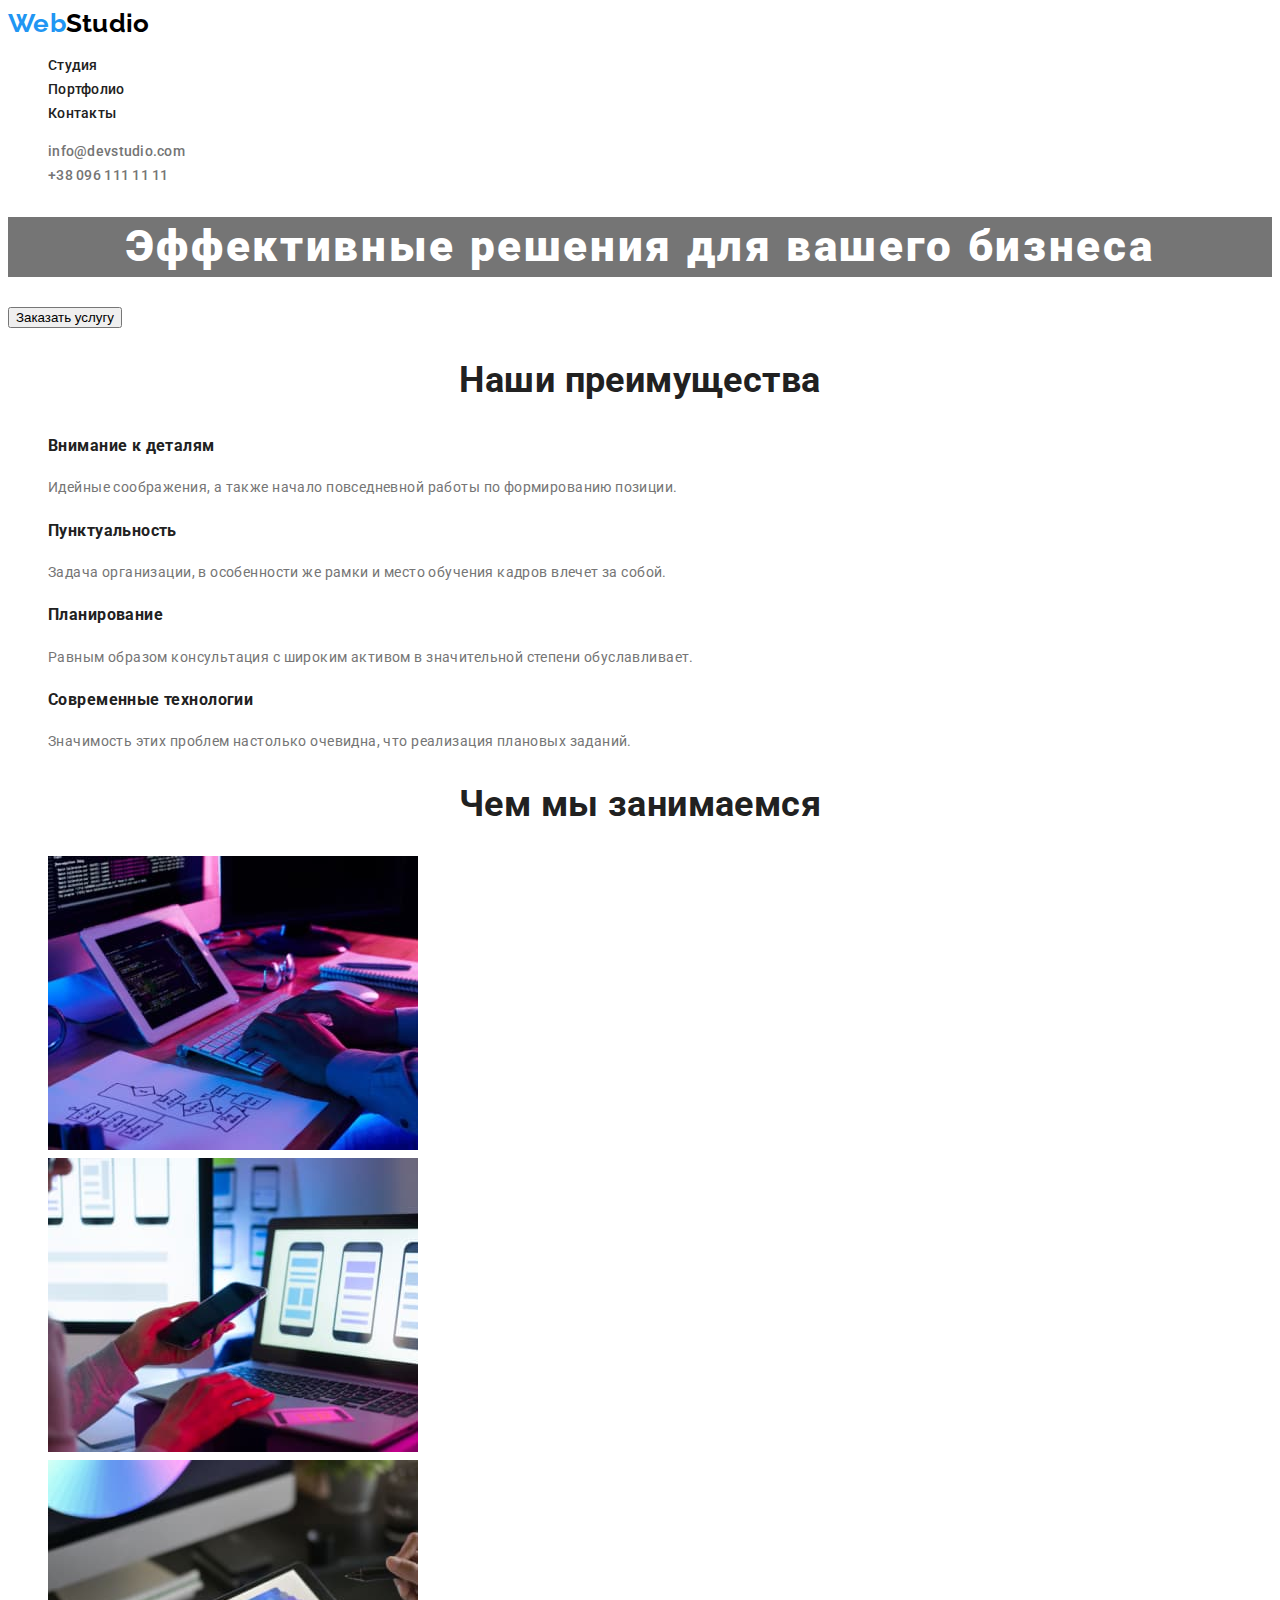
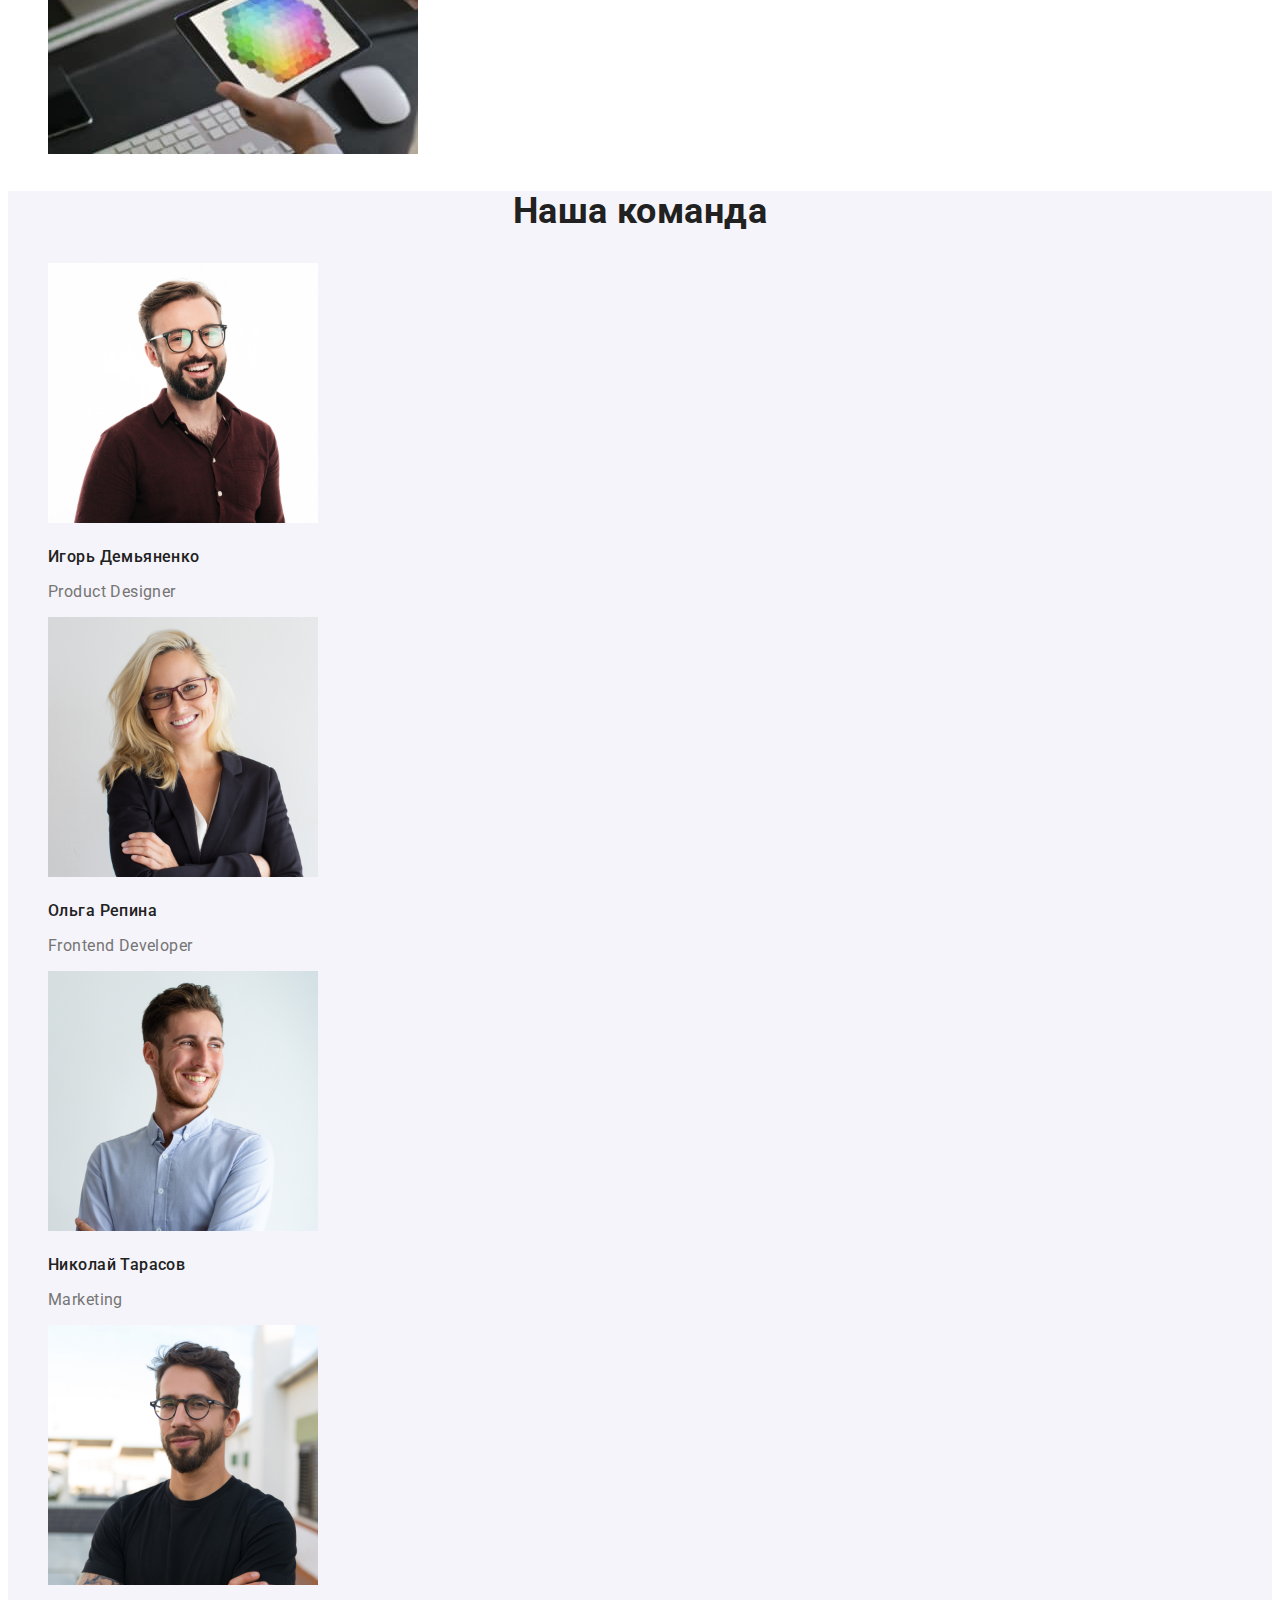
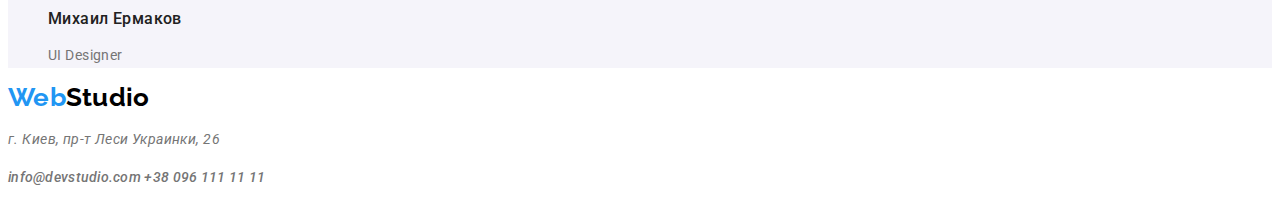
==== index.html @ 38f58ed2 "Оформляет страницы Студия и Потртфолио" ====
<!DOCTYPE html>
<html lang="ru">
  <head>
    <meta charset="UTF-8" />
    <meta http-equiv="X-UA-Compatible" content="IE=edge" />
    <meta name="viewport" content="width=device-width, initial-scale=1.0" />
    <link rel="preconnect" href="https://fonts.googleapis.com" />
    <link rel="preconnect" href="https://fonts.gstatic.com" crossorigin />
    <link
      href="https://fonts.googleapis.com/css2?family=Raleway:wght@700&family=Roboto:wght@400;500;700;900&display=swap"
      rel="stylesheet"
    />
    <title>Студия</title>
    <link rel="stylesheet" href="./css/styles.css" />
  </head>
  <body>
    <header>
      <nav>
        <a href="/" class="link">
          <span class="logo-web">Web</span
          ><span class="logo-studio">Studio</span>
        </a>
        <ul class="list site-nav">
          <li><a href="./index.html" class="link">Студия</a></li>
          <li><a href="./portfolio.html" class="link">Портфолио</a></li>
          <li><a href="" class="link">Контакты</a></li>
        </ul>
      </nav>
      <ul class="list contacts">
        <li>
          <a href="maito:info@devstudio.com" class="link-contacts"
            >info@devstudio.com</a
          >
        </li>
        <li>
          <a href="tel:+380961111111" class="link-contacts"
            >+38 096 111 11 11</a
          >
        </li>
      </ul>
    </header>
    <main>
      <div>
        <section class="hero">
          <h1 class="hero-title">Эффективные решения для вашего бизнеса</h1>
          <button type="button">Заказать услугу</button>
        </section>
      </div>

      <section class="section">
        <h2 class="section-title">Наши преимущества</h2>
        <ul class="advantages list">
          <li>
            <h3 class="title-advantages">Внимание к деталям</h3>
            <p>
              Идейные соображения, а также начало повседневной работы по
              формированию позиции.
            </p>
          </li>
          <li>
            <h3 class="title-advantages">Пунктуальность</h3>
            <p>
              Задача организации, в особенности же рамки и место обучения кадров
              влечет за собой.
            </p>
          </li>
          <li>
            <h3 class="title-advantages">Планирование</h3>
            <p>
              Равным образом консультация с широким активом в значительной
              степени обуславливает.
            </p>
          </li>
          <li>
            <h3 class="title-advantages">Современные технологии</h3>
            <p>
              Значимость этих проблем настолько очевидна, что реализация
              плановых заданий.
            </p>
          </li>
        </ul>
      </section>
      <section class="section">
        <h2 class="section-title">Чем мы занимаемся</h2>
        <ul class="list">
          <li>
            <img
              src="./imges/box1.jpg"
              alt="рабочее место программиста"
              width="370"
            />
          </li>
          <li>
            <img
              src="./imges/box2.jpg"
              alt="рабочее место фронт-энд разработчика"
              width="370"
            />
          </li>
          <li>
            <img
              src="./imges/box3.jpg"
              alt="рабочее место дизайнера"
              width="370"
            />
          </li>
        </ul>
      </section>

      <section class="section team">
        <h2 class="section-title">Наша команда</h2>
        <ul class="team list">
          <li>
            <img src="./imges/igor.jpg" alt="Игорь Демьяненко" width="270" />
            <h3 class="team-member">Игорь Демьяненко</h3>
            <p class="position" lang="en">Product Designer</p>
          </li>
          <li>
            <img src="./imges/olga.jpg" alt="Ольга Репина" width="270" />
            <h3 class="team-member">Ольга Репина</h3>
            <p class="position" lang="en">Frontend Developer</p>
          </li>
          <li>
            <img src="./imges/nikolay.jpg" alt="Николай Тарасов" width="270" />
            <h3 class="team-member">Николай Тарасов</h3>
            <p class="position" lang="en">Marketing</p>
          </li>
          <li>
            <img src="./imges/michail.jpg" alt="Михаил Ермаков" width="270" />
            <h3 class="team-member">Михаил Ермаков</h3>
            <p lang="en">UI Designer</p>
          </li>
        </ul>
      </section>
    </main>
    <footer>
      <a href="/" class="link">
        <span class="logo-web">Web</span><span class="logo-studio">Studio</span>
      </a>
      <address class="address">
        <p>г. Киев, пр-т Леси Украинки, 26</p>
        <a href="maito:info@devstudio.com" class="link-contacts"
          >info@devstudio.com</a
        >
        <a href="tel:+380961111111" class="link-contacts">+38 096 111 11 11</a>
      </address>
    </footer>
  </body>
</html>
---- css/styles.css ----
/* primary-text-color #757575 */
/* second text color #212121 */
/* logo color1 #000000 */
/* logo color2 #2196F3 */
/* background #ffffff */
/* second background #E5E5E5 */
/* accent #2196F3 */
/* color hero, color active button text #FFFFFF */

/* Common styles */
:root {
  --primary-background-color: #ffffff;
  --secondary-backrground-color: #f5f4fa;
  --primary-text-color: #757575;
  --secondary-text-color: #212121;
  --accent-color: #2196f3;
  --logo-studio-color: #000000;
}

body {
  font-family: Roboto, sans-serif;
  font-size: 14px;
  line-height: 1.71;
  letter-spacing: 0.03em;
  color: var(--primary-text-color);
  background-color: var(--primary-background-color);
}

.logo-web {
  font-family: Raleway, sans-serif;
  font-weight: 700;
  font-size: 26px;
  line-height: 1.19;
  color: var(--accent-color);
}
.logo-studio {
  font-family: Raleway, sans-serif;
  font-weight: 700;
  font-size: 26px;
  line-height: 1.19;
  color: var(--logo-studio-color);
}

.list {
  list-style: none;
}
.link,
.link-contacts {
  text-decoration: none;
  font-weight: 500;
  font-size: 14px;
  line-height: 1.14;
  letter-spacing: 0.02em;
}

.link {
  color: var(--secondary-text-color);
}
.link-contacts {
  color: var(--primary-text-color);
}

.site-nav .link:hover,
.site-nav .link:focus,
.contacts .link-contacts:hover,
.contacts .link-contacts:focus,
.address .link-contacts:hover,
.address .link-contacts:focus {
  color: var(--accent-color);
}

.section-title,
.advantages .title-advantages,
.projects .project-title,
.team-member {
  color: var(--secondary-text-color);
}

.team {
  background-color: var(--secondary-backrground-color);
}

.hero-title {
  color: var(--primary-background-color);
  background-color: var(--primary-text-color);
  font-weight: 900;
  font-size: 44px;
  line-height: 1.36;
  text-align: center;
  letter-spacing: 0.06em;
}
.section-title {
  font-size: 36px;
  line-height: 1.16;
  text-align: center;
}
.team .team-member {
  font-weight: 500;
  font-size: 16px;
  line-height: 1.19;
}
.position {
  font-size: 16px;
  line-height: 19px;
}

.button:hover,
.button:focus {
  background-color: var(--accent-color);
  color: var(--primary-background-color);
}

.button {
  font-weight: 500;
  font-size: 16px;
  line-height: 1.62;
  letter-spacing: 0.03em;
  cursor: pointer;
}
.project-title {
  font-weight: 700;
  font-size: 18px;
  line-height: 2;
  letter-spacing: 0.06em;
}
.project-field {
  font-size: 16px;
  line-height: 30px;
}
/* Styles for Studio page */
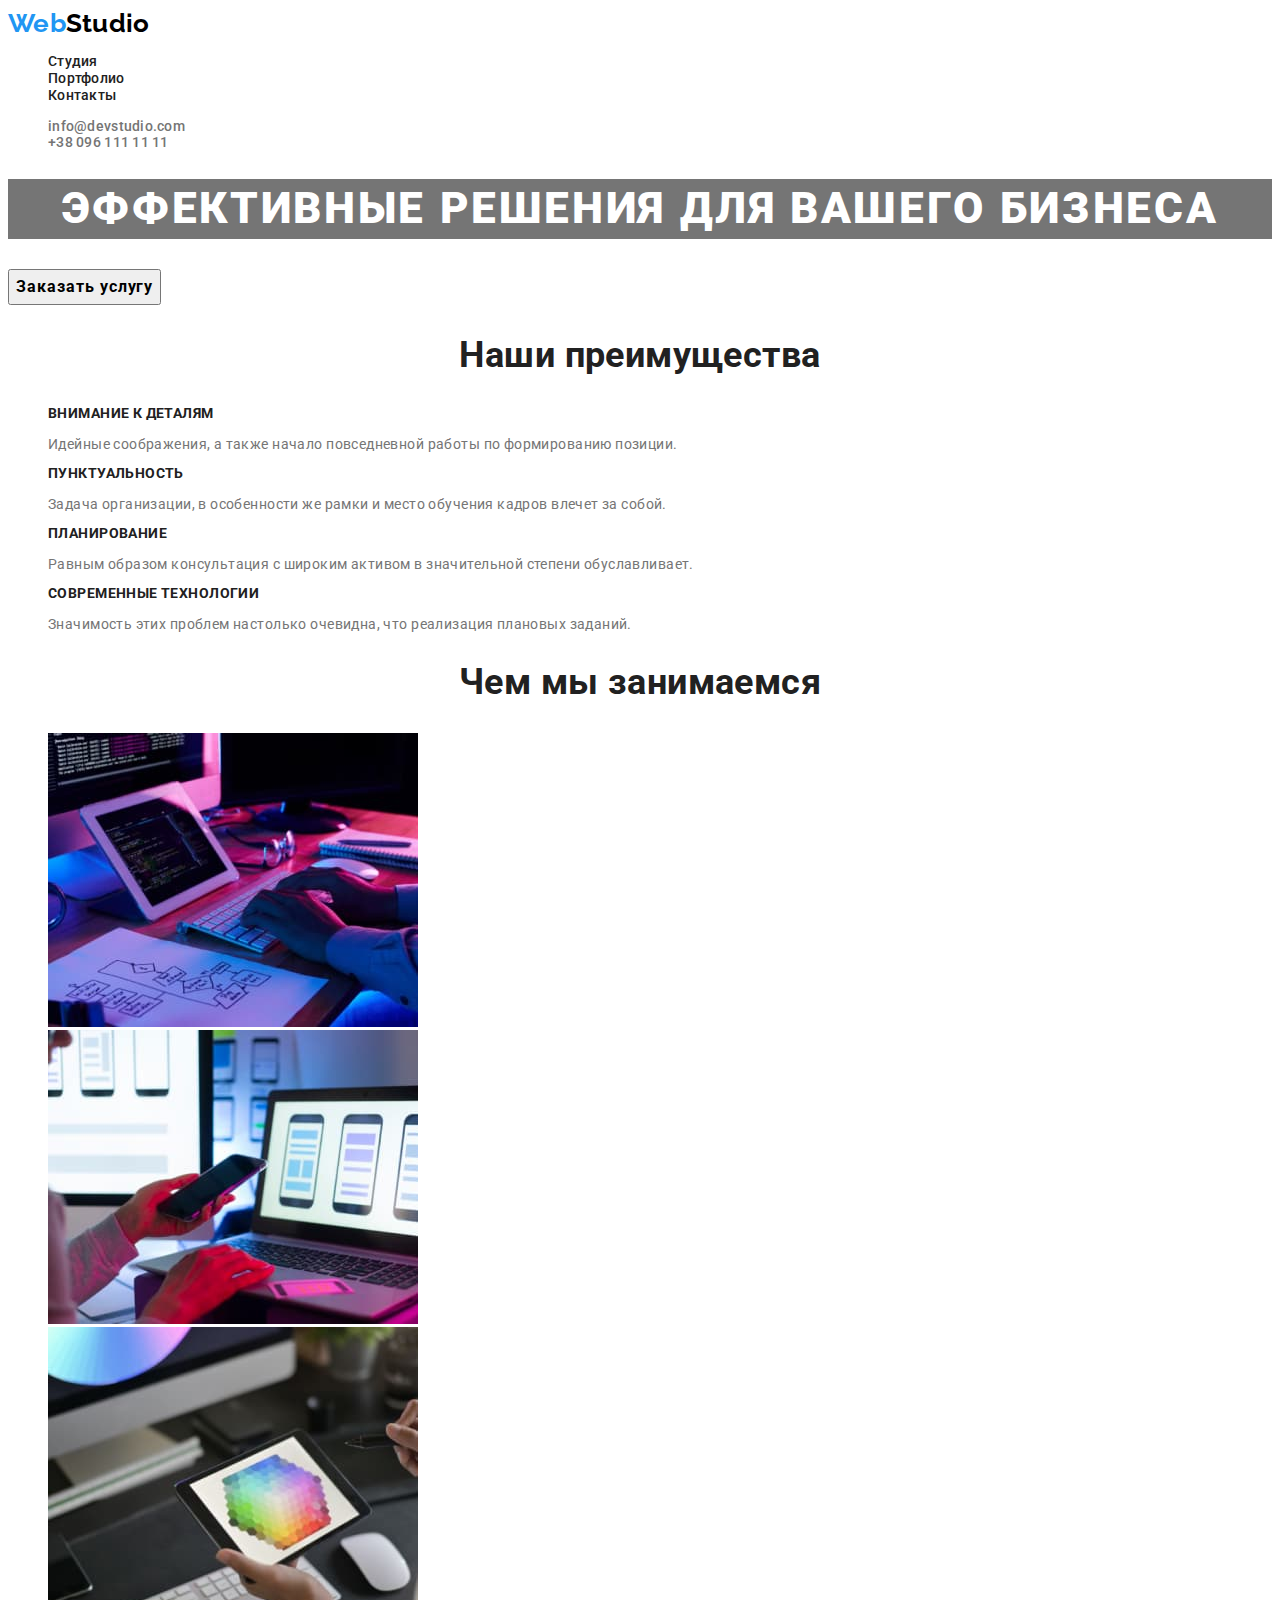
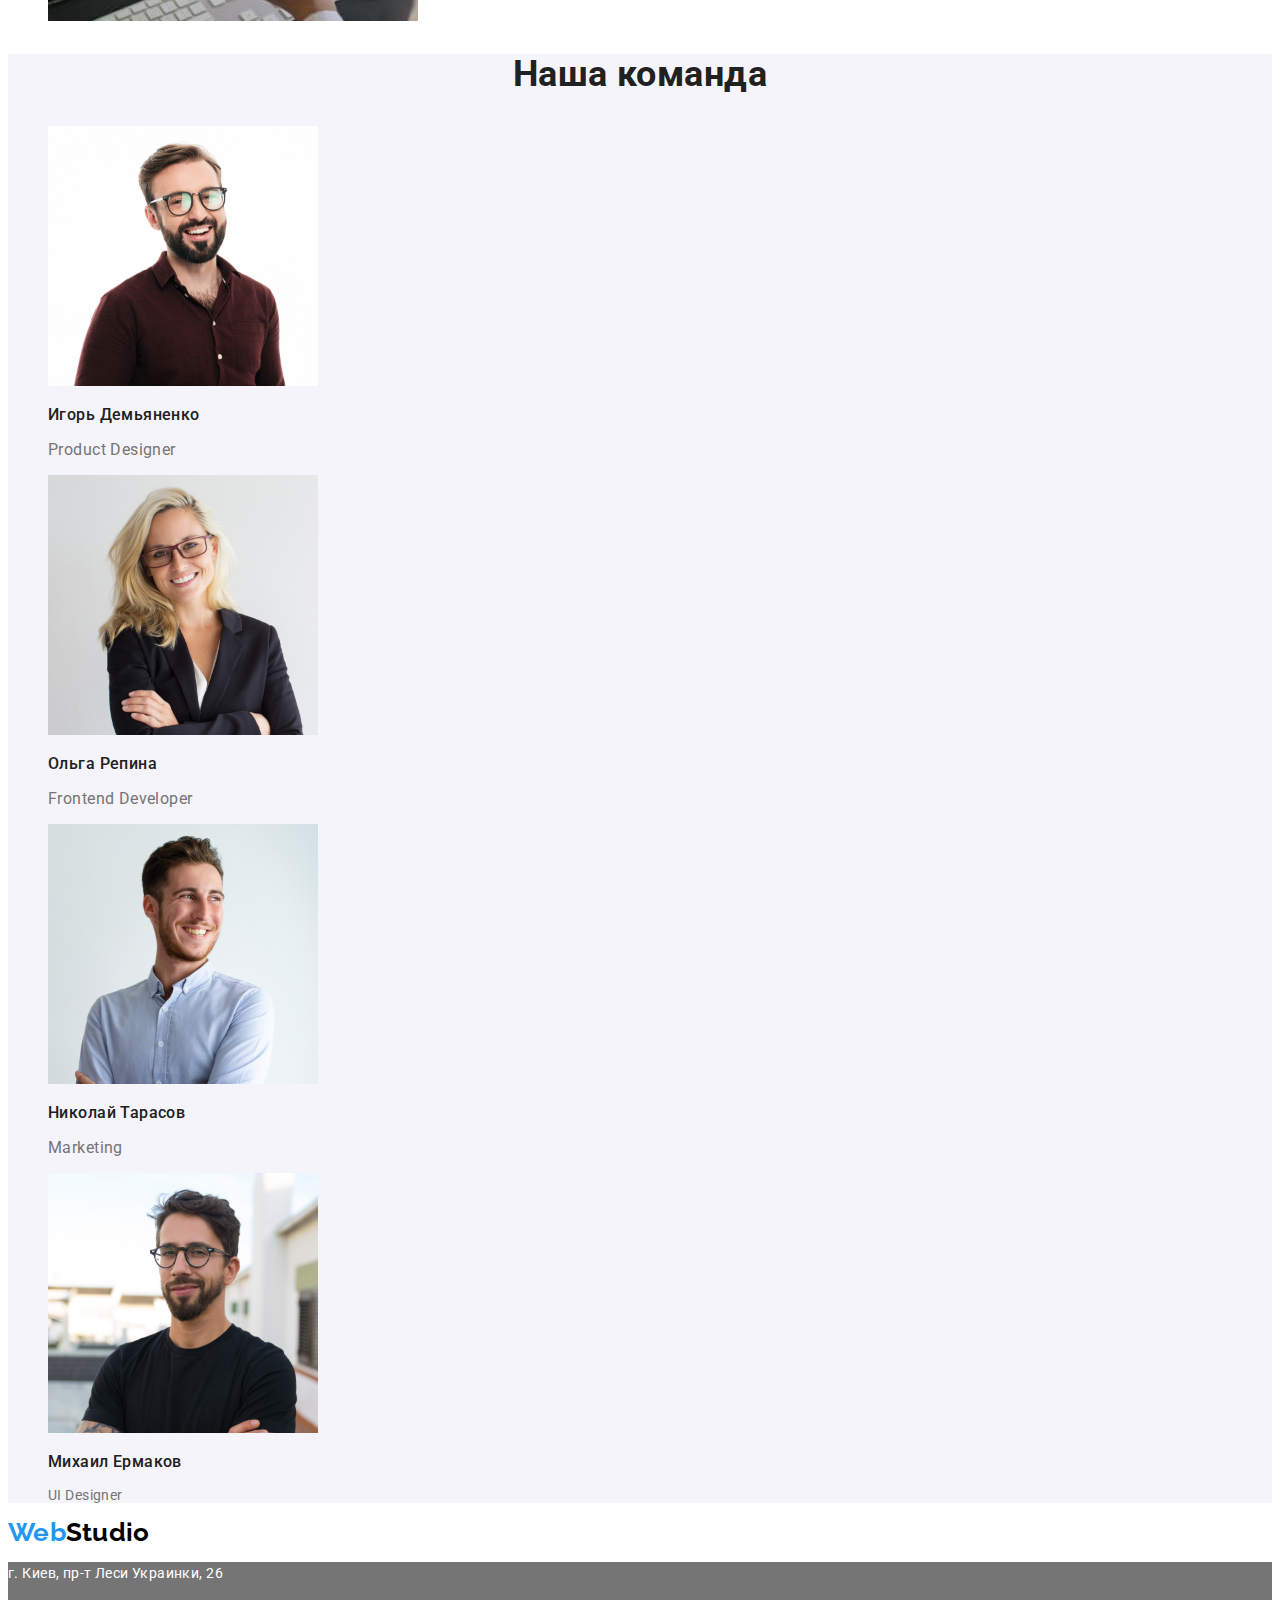
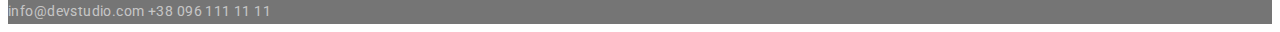
==== commit e766ae0f: "Исправляет ошибки оформления" ====
--- a/index.html
+++ b/index.html
@@ -42,8 +42,8 @@
     <main>
       <div>
         <section class="hero">
-          <h1 class="hero-title">Эффективные решения для вашего бизнеса</h1>
-          <button type="button">Заказать услугу</button>
+          <h1 class="hero-title">ЭФФЕКТИВНЫЕ РЕШЕНИЯ ДЛЯ ВАШЕГО БИЗНЕСА</h1>
+          <button class="main-button" type="button">Заказать услугу</button>
         </section>
       </div>
 
@@ -51,28 +51,28 @@
         <h2 class="section-title">Наши преимущества</h2>
         <ul class="advantages list">
           <li>
-            <h3 class="title-advantages">Внимание к деталям</h3>
+            <h3 class="title-advantages">ВНИМАНИЕ К ДЕТАЛЯМ</h3>
             <p>
               Идейные соображения, а также начало повседневной работы по
               формированию позиции.
             </p>
           </li>
           <li>
-            <h3 class="title-advantages">Пунктуальность</h3>
+            <h3 class="title-advantages">ПУНКТУАЛЬНОСТЬ</h3>
             <p>
               Задача организации, в особенности же рамки и место обучения кадров
               влечет за собой.
             </p>
           </li>
           <li>
-            <h3 class="title-advantages">Планирование</h3>
+            <h3 class="title-advantages">ПЛАНИРОВАНИЕ</h3>
             <p>
               Равным образом консультация с широким активом в значительной
               степени обуславливает.
             </p>
           </li>
           <li>
-            <h3 class="title-advantages">Современные технологии</h3>
+            <h3 class="title-advantages">СОВРЕМЕННЫЕ ТЕХНОЛОГИИ</h3>
             <p>
               Значимость этих проблем настолько очевидна, что реализация
               плановых заданий.
@@ -138,7 +138,7 @@
         <span class="logo-web">Web</span><span class="logo-studio">Studio</span>
       </a>
       <address class="address">
-        <p>г. Киев, пр-т Леси Украинки, 26</p>
+        <p class="address-only">г. Киев, пр-т Леси Украинки, 26</p>
         <a href="maito:info@devstudio.com" class="link-contacts"
           >info@devstudio.com</a
         >
--- a/css/styles.css
+++ b/css/styles.css
@@ -15,12 +15,12 @@
   --secondary-text-color: #212121;
   --accent-color: #2196f3;
   --logo-studio-color: #000000;
+  --footer-link-color: rgba(255, 255, 255, 0.6);
 }
 
 body {
   font-family: Roboto, sans-serif;
   font-size: 14px;
-  line-height: 1.71;
   letter-spacing: 0.03em;
   color: var(--primary-text-color);
   background-color: var(--primary-background-color);
@@ -44,8 +44,7 @@
 .list {
   list-style: none;
 }
-.link,
-.link-contacts {
+.link {
   text-decoration: none;
   font-weight: 500;
   font-size: 14px;
@@ -53,10 +52,30 @@
   letter-spacing: 0.02em;
 }
 
+.address-only {
+  color: var(--primary-background-color);
+}
+
+.address {
+  font-style: inherit;
+  line-height: 1.71;
+  background-color: var(--primary-text-color);
+}
+
 .link {
   color: var(--secondary-text-color);
 }
 .link-contacts {
+  text-decoration: none;
+  line-height: 1.71;
+  color: var(--footer-link-color);
+}
+
+.contacts .link-contacts {
+  text-decoration: none;
+  font-weight: 500;
+  line-height: 16px;
+  letter-spacing: 0.02em;
   color: var(--primary-text-color);
 }
 
@@ -74,6 +93,12 @@
 .projects .project-title,
 .team-member {
   color: var(--secondary-text-color);
+}
+
+.title-advantages {
+  font-weight: 700;
+  font-size: 14px;
+  line-height: 1.14;
 }
 
 .team {
@@ -105,16 +130,28 @@
 }
 
 .button:hover,
-.button:focus {
+.button:focus,
+.main-button:hover,
+.main-button:focus {
   background-color: var(--accent-color);
   color: var(--primary-background-color);
 }
 
 .button {
+  font-family: Roboto, sans-serif;
   font-weight: 500;
   font-size: 16px;
   line-height: 1.62;
   letter-spacing: 0.03em;
+  cursor: pointer;
+}
+
+.main-button {
+  font-family: Roboto, sans-serif;
+  font-weight: 700;
+  font-size: 16px;
+  line-height: 1.88;
+  letter-spacing: 0.06em;
   cursor: pointer;
 }
 .project-title {
@@ -127,4 +164,3 @@
   font-size: 16px;
   line-height: 30px;
 }
-/* Styles for Studio page */
